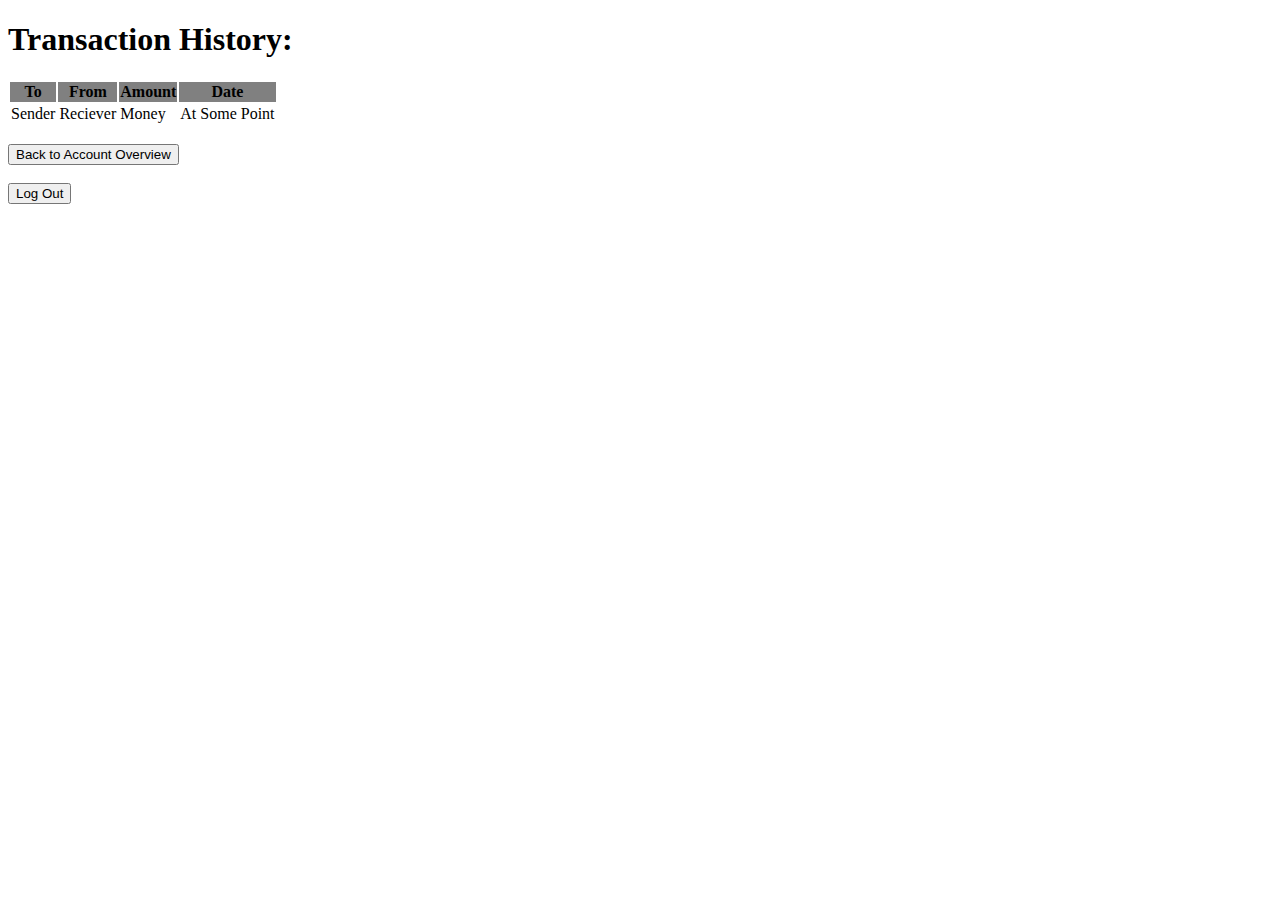
==== src/main/resources/static/history.htm @ 8b16f2b2 "initial commit" ====
<!DOCTYPE html>
<html>
<body>
    <h1>Transaction History:</h1>
    <table style="width:500px, text-align:left, padding:15px">
        <tr style="background-color:grey">
            <th>To</th>
            <th>From</th>
            <th>Amount</th>
            <th>Date</th>
        </tr>
        <tr style="background-color:light-grey">
            <td>Sender</td>
            <td>Reciever</td>
            <td>Money</td>
            <td>At Some Point</td>
        </tr>
    </table>
    <br>
    <form action="overview.htm" method="post">
        <input type="submit" value="Back to Account Overview">
    </form>
    <br>
    <form action="login.htm" method="post">
        <input type="submit" value="Log Out">
    </form>
</body>
</html>

<!--- todo:
transactions should probably go to user's perferred account, so other users
    can't snoop on someone else's bank accounts
login checker
will probably be a JS table, to easily sort by field attributes
change account button, to see history of another bank account
--->
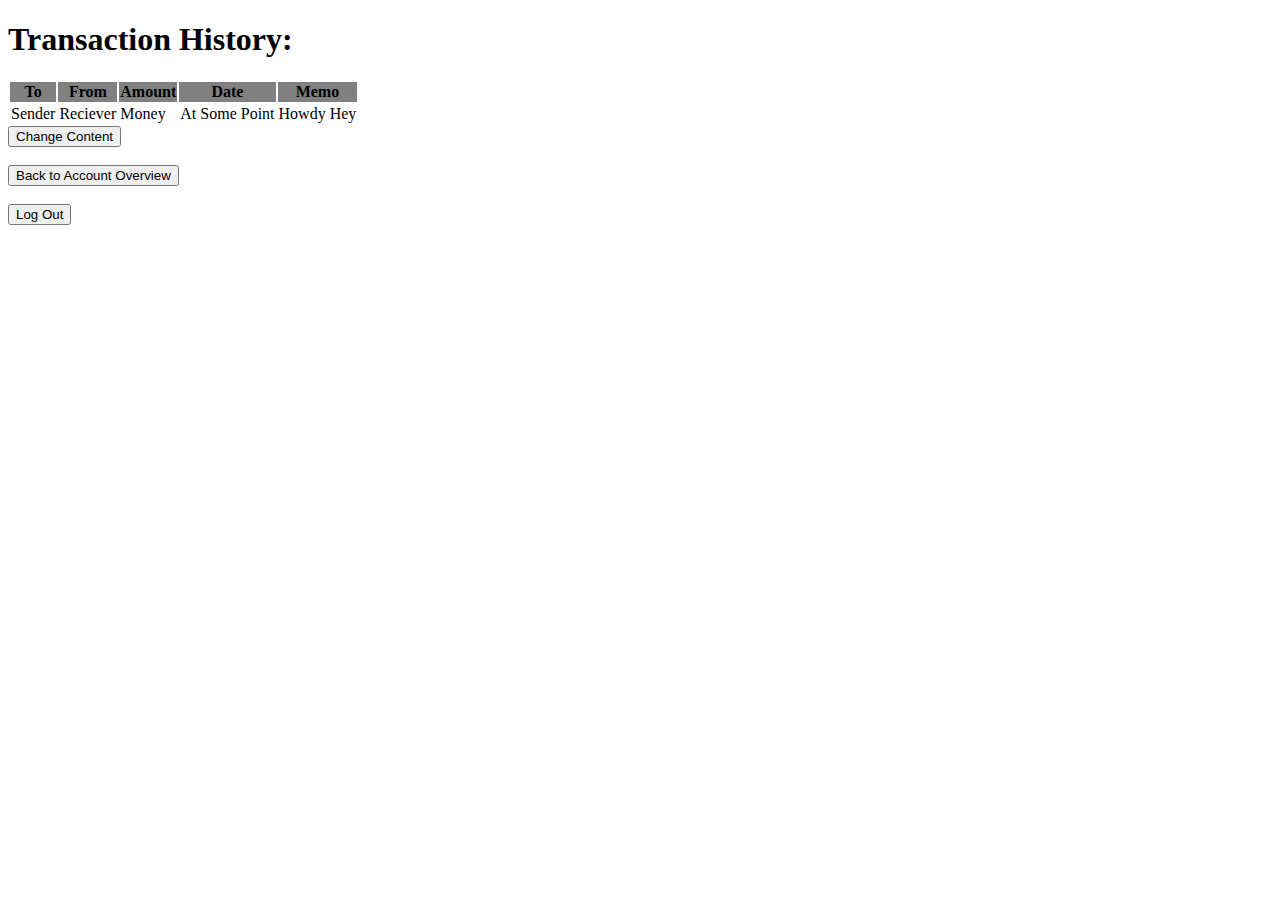
==== commit a027b8df: "failed attempt on JS request" ====
--- a/src/main/resources/static/history.htm
+++ b/src/main/resources/static/history.htm
@@ -2,20 +2,26 @@
 <html>
 <body>
     <h1>Transaction History:</h1>
-    <table style="width:500px, text-align:left, padding:15px">
-        <tr style="background-color:grey">
-            <th>To</th>
-            <th>From</th>
-            <th>Amount</th>
-            <th>Date</th>
-        </tr>
-        <tr style="background-color:light-grey">
-            <td>Sender</td>
-            <td>Reciever</td>
-            <td>Money</td>
-            <td>At Some Point</td>
-        </tr>
-    </table>
+    <div id="table">
+        <table>
+            <tr style="background-color:grey">
+                <th>To</th>
+                <th>From</th>
+                <th>Amount</th>
+                <th>Date</th>
+                <th>Memo</th>
+            </tr>
+            <tr style="background-color:light-grey">
+                <td>Sender</td>
+                <td>Reciever</td>
+                <td>Money</td>
+                <td>At Some Point</td>
+                <td>Howdy Hey</td>
+            </tr>
+        </table>
+        <button type="button" onclick="loadText()">Change Content</button>
+    </div>
+    
     <br>
     <form action="overview.htm" method="post">
         <input type="submit" value="Back to Account Overview">
@@ -24,6 +30,19 @@
     <form action="login.htm" method="post">
         <input type="submit" value="Log Out">
     </form>
+
+    <script>
+        function loadText() {
+            var xhttp = new XMLHttpRequest();
+            xhttp.onreadystatechange = function() {
+                if (this.readyState == 4 && this.status == 200) {
+                    document.getElementById("table").innerHTML = this.responseText;
+                }
+            };
+            xhttp.open("GET", "/historee", true);
+            xhttp.send;
+        }
+    </script>
 </body>
 </html>
 
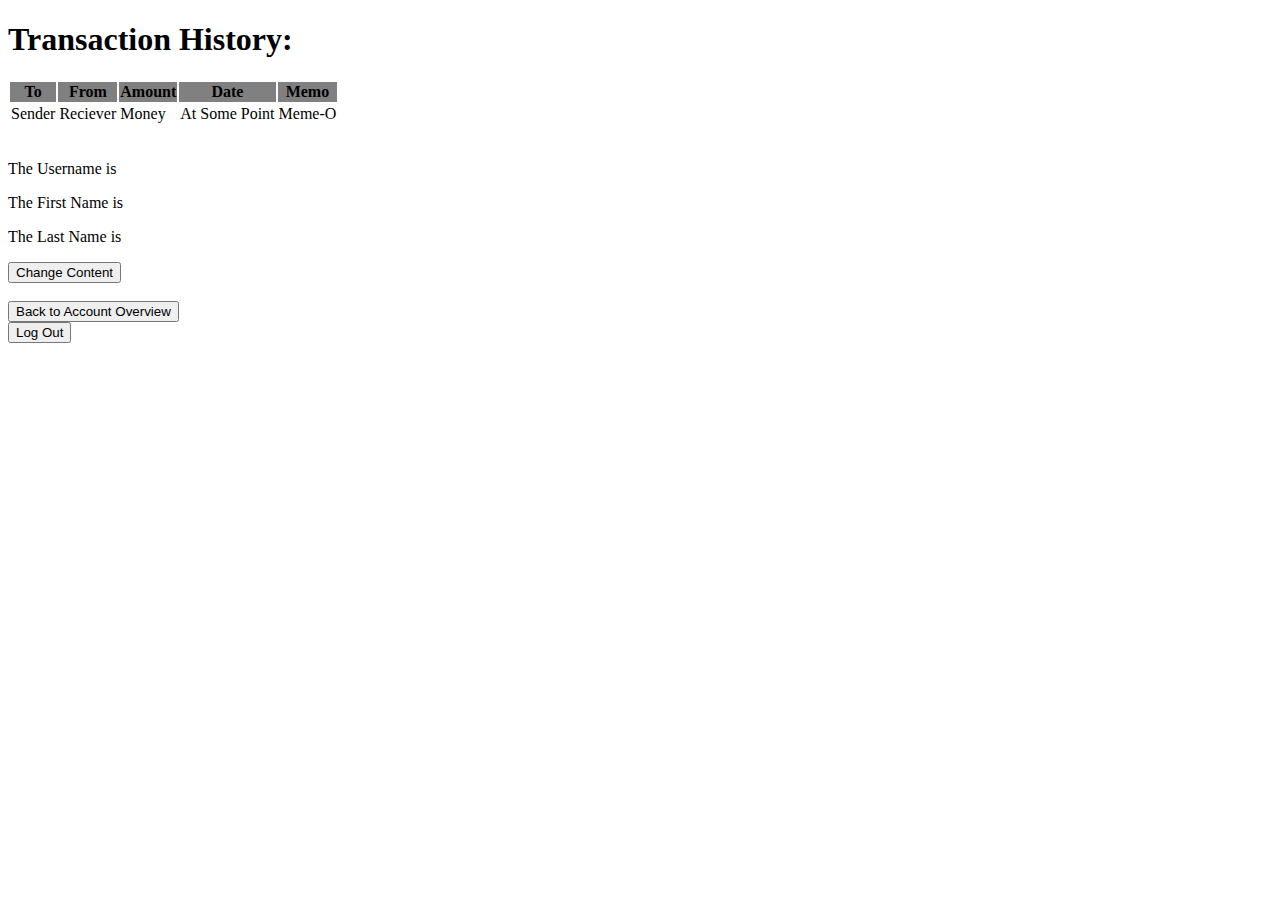
==== commit 213c9c51: "working JS xmlhttp request and reformatting" ====
--- a/src/main/resources/static/history.htm
+++ b/src/main/resources/static/history.htm
@@ -1,49 +1,38 @@
 <!DOCTYPE html>
 <html>
-<body>
-    <h1>Transaction History:</h1>
-    <div id="table">
-        <table>
-            <tr style="background-color:grey">
-                <th>To</th>
-                <th>From</th>
-                <th>Amount</th>
-                <th>Date</th>
-                <th>Memo</th>
-            </tr>
-            <tr style="background-color:light-grey">
-                <td>Sender</td>
-                <td>Reciever</td>
-                <td>Money</td>
-                <td>At Some Point</td>
-                <td>Howdy Hey</td>
-            </tr>
-        </table>
-        <button type="button" onclick="loadText()">Change Content</button>
-    </div>
-    
-    <br>
-    <form action="overview.htm" method="post">
-        <input type="submit" value="Back to Account Overview">
-    </form>
-    <br>
-    <form action="login.htm" method="post">
-        <input type="submit" value="Log Out">
-    </form>
-
-    <script>
-        function loadText() {
-            var xhttp = new XMLHttpRequest();
-            xhttp.onreadystatechange = function() {
-                if (this.readyState == 4 && this.status == 200) {
-                    document.getElementById("table").innerHTML = this.responseText;
-                }
-            };
-            xhttp.open("GET", "/historee", true);
-            xhttp.send;
-        }
-    </script>
-</body>
+    <head>
+    </head>
+    <body>
+        <h1>Transaction History:</h1>
+        <div id="table">
+            <table>
+                <tr style="background-color:grey">
+                    <th>To</th>
+                    <th>From</th>
+                    <th>Amount</th>
+                    <th>Date</th>
+                    <th>Memo</th>
+                </tr>
+                <tr style="background-color:light-grey">
+                    <td>Sender</td>
+                    <td>Reciever</td>
+                    <td>Money</td>
+                    <td>At Some Point</td>
+                    <td>Meme-O</td>
+                </tr>
+            </table>
+            <br>
+            <p class="uname">The Username is </p>
+            <p class="fname">The First Name is </p>
+            <p class="lname">The Last Name is </p>
+            <button type="button" onclick="loadText()">Change Content</button>
+        </div>
+        
+        <br>
+        <button onclick="document.location='overview.htm'">Back to Account Overview</button>
+        <br>
+        <button onclick="document.location='login.htm'">Log Out</button>
+    </body>
 </html>
 
 <!--- todo:
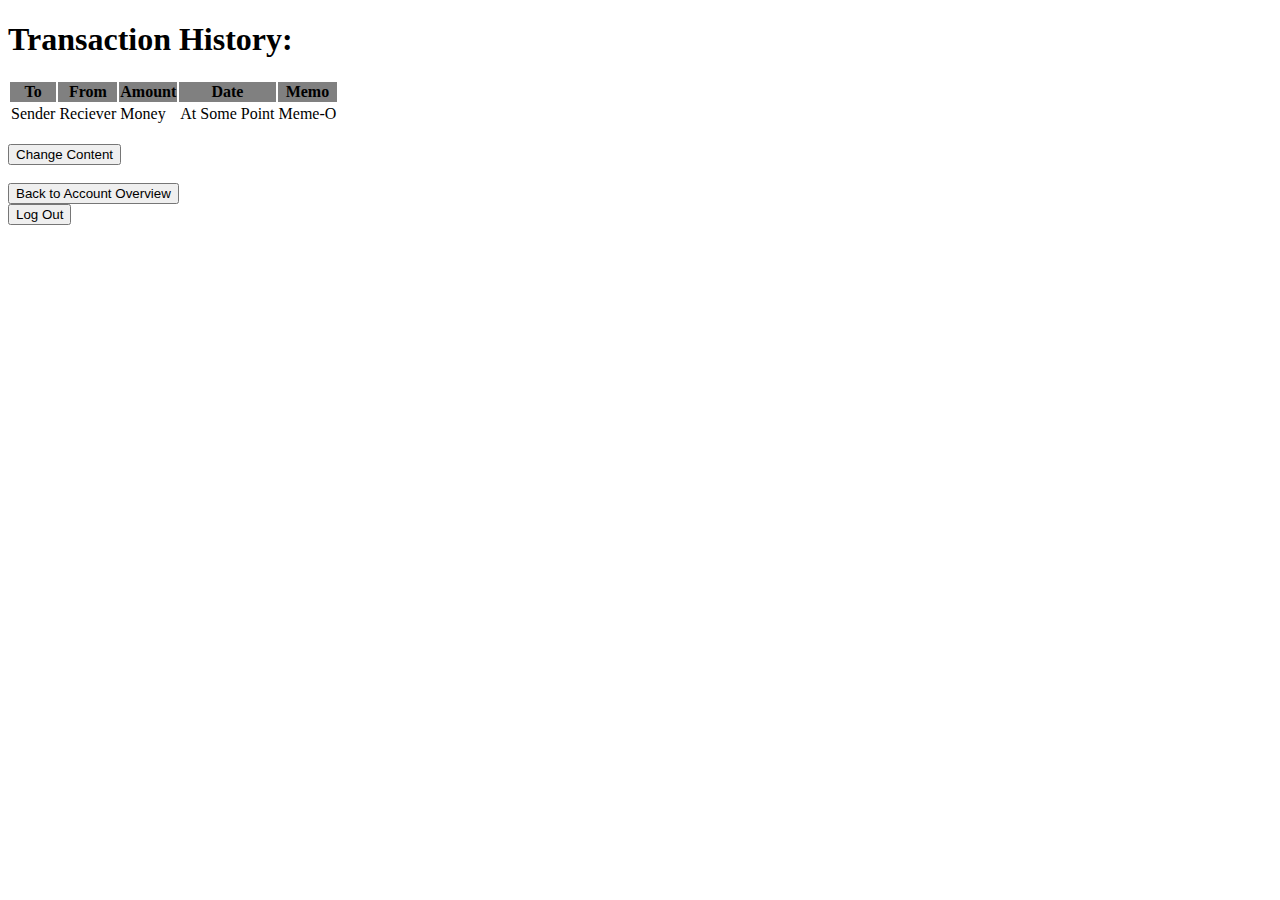
==== commit 7f3f3e39: "transaction history now pulls from db" ====
--- a/src/main/resources/static/history.htm
+++ b/src/main/resources/static/history.htm
@@ -2,7 +2,7 @@
 <html>
     <head>
     </head>
-    <body>
+    <body onload=request()>
         <h1>Transaction History:</h1>
         <div id="table">
             <table>
@@ -22,9 +22,6 @@
                 </tr>
             </table>
             <br>
-            <p class="uname">The Username is </p>
-            <p class="fname">The First Name is </p>
-            <p class="lname">The Last Name is </p>
             <button type="button" onclick="loadText()">Change Content</button>
         </div>
         
@@ -32,6 +29,30 @@
         <button onclick="document.location='overview.htm'">Back to Account Overview</button>
         <br>
         <button onclick="document.location='login.htm'">Log Out</button>
+
+        <script>
+            function request() {
+                var myObj, txt = "";
+                var xhttp = new XMLHttpRequest();
+                xhttp.onreadystatechange = function() {
+                    if (this.readyState == 4 && this.status == 200) {
+                        myObj = JSON.parse(this.responseText);
+                        txt += "<table border='1'><th>Sender</th><th>Reciever</th><th>Amount</th><th>Date</th><th>Memo</th>"
+                        for (x in myObj) {
+                            txt += "<tr><td>" + myObj[x].sid + "</td>";
+                            txt += "<td>" + myObj[x].rid + "</td>";
+                            txt += "<td>" + myObj[x].amount + "</td>";
+                            txt += "<td>" + myObj[x].date + "</td>";
+                            txt += "<td>" + myObj[x].memo + "</td></tr>";
+                        }
+                        txt += "</table>"
+                        document.getElementById("table").innerHTML = txt;
+                    }
+                };
+                xhttp.open("GET", "/controller/history", true);
+                xhttp.send();
+            }
+        </script>
     </body>
 </html>
 
